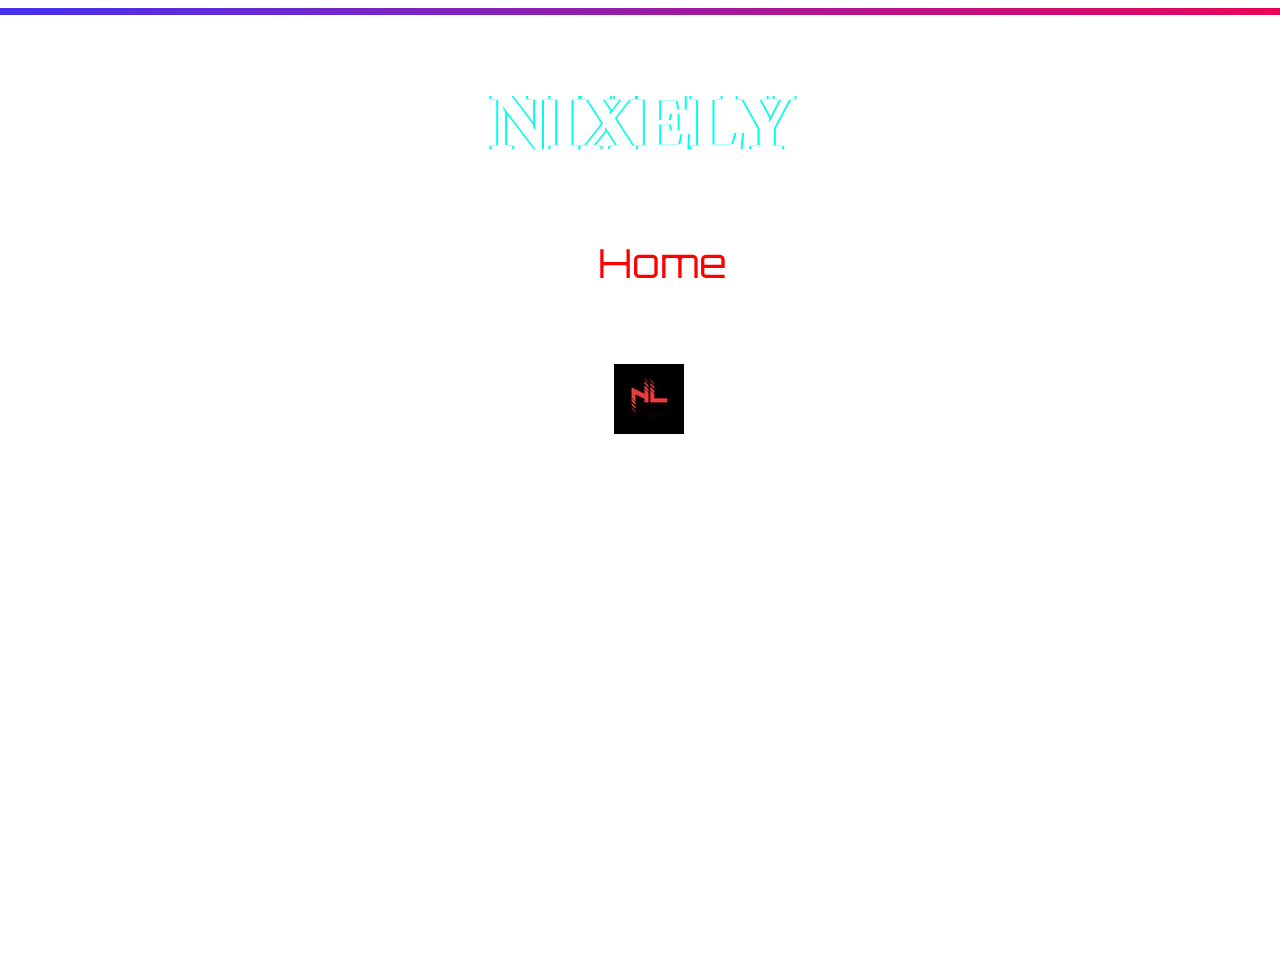
==== about.html @ 4915b162 "Add files via upload" ====
<!DOCTYPE html>
<html>
<head>
  <link rel="stylesheet" href="about.css">
  <link href="https://fonts.googleapis.com/css2?family=Lexend+Giga&display=swap" rel="stylesheet">
  <link href="https://fonts.googleapis.com/css2?family=Orbitron&display=swap" rel="stylesheet">
</head>
<body>
  <hr>
  <div class="background-wrap">
<video src="Nixelytest3.mp4" muted autoplay loop id="Nixely"></video>
 </div>
 <br>
 <br>
 <br>
 <div class="content">
 <h1 class="glitch">NIXELY</h1>
 <br>
 <br>
 <br>
 <ul>
   <li><a href="index.html">Home</a></li>
 </ul>
 <br>
 <br>
 <br>
 <br>
 <br>
 <br>
 <br>
 <div id="Logo">
 <img src="nixely.jpg">
 </div>
 <br>
 <br>
 <br>
 <br>
 <br>
 <p>I am a new coming Streamer. I want to have some fun and hopefully giving you some fun as well!</p>
 </div>
 <div class="hint">TAP TO UNMUTE</div>
 <script src="app.js"></script>
</body>
---- about.css ----
body{
    margin:0;
    padding:0;
    color:#ffffff;
}

.background-wrap {
  position: fixed;
  width: 100%;
  height: 100%;
  overflow: hidden;
  top: 0;
  left: 0;
}

.content {
  position: absolute;
  width: 100%;
  min-height: 100%;
  z-index: 1000;
  z-index: 1;
}

hr {
  position: relative;
    display: flex;
    flex-direction: column;
    background-size: cover;
    background-attachment: fixed;
    border-top: 6px solid transparent;
    border-image: linear-gradient(90deg, #4632f0, #eb055a) 1;
    z-index: 1;
}


.glitch{
    position:relative;
    top:40%;
    margin:0 auto;
    color:#ffff;
    font-size:80px;
    font-family:verdana;
    font-weight:600;
    text-align:center;
    text-transform: uppercase;
    z-index: 1;
}

.glitch::before, .glitch::after{
    content:'NIXELY';
    position:absolute;
    top:0;
    left:0;
    right:0;
    overflow:hidden;
    background-color:#0000;
    color: #ffffff;
    z-index: 1;

}

.glitch:before{
    left:8px;
    text-shadow:2px 0 #00ffea;
    animation:effect 3s infinite linear;
    z-index: 1;
}
.glitch:after{
    left:4px;
    text-shadow:-2px 0 #00ffea;
    animation:effect 2s infinite linear;
    z-index: 1;
}
@-webkit-keyframes effect{
    0%{
        clip:rect(55px,9999px,56px,0);
    }
    5%{
        clip:rect(47px,9999px,38px,0);
    }
    10%{
        clip:rect(33px,9999px,36px,0);
    }
    15%{
        clip:rect(35px,9999px,9px,0);
    }
    20%{
        clip:rect(63px,9999px,59px,0);
    }
    25%{
        clip:rect(96px,9999px,98px,0);
    }
    30%{
        clip:rect(48px,9999px,77px,0);
    }
    35%{
        clip:rect(50px,9999px,34px,0);
    }
    40%{
        clip:rect(60px,9999px,72px,0);
    }
    45%{
        clip:rect(10px,9999px,81px,0);
    }
    50%{
        clip:rect(2px,9999px,60px,0);
    }
    55%{
        clip:rect(23px,9999px,89px,0);
    }
    60%{
        clip:rect(76px,9999px,91px,0);
    }
    65%{
        clip:rect(62px,9999px,38px,0);
    }
    70%{
        clip:rect(60px,9999px,73px,0);
    }
    75%{
        clip:rect(60px,9999px,87px,0);
    }
    80%{
        clip:rect(2px,9999px,14px,0);
    }
    85%{
        clip:rect(28px,9999px,87px,0);
    }
    90%{
        clip:rect(73px,9999px,50px,0);
    }
    95%{
        clip:rect(79px,9999px,78px,0);
    }
    100%{
        clip:rect(17px,9999px,79px,0);
    }
}

a {
  transition: all 300ms; -webkit-transition: all 300ms; -moz-transition: all 300ms; -o-transition: all 300ms;
}

p {
  font-family: 'Orbitron';
  font-size: 20px;
  text-align: center;
}

ul li {
  list-style: none;
  float: left;
  margin-left: 45%;
}

ul li a {
  font-family: 'Orbitron';
  color: red;
  font-size: 40px;
  padding: 0;
  text-decoration: none;
  text-align: center;
  float: left;
  margin: 0;
}

ul li a:hover {
  transform: scale(1.1);
-webkit-transform: scale(1.1);
-moz-transform: scale(1.1);
-o-transform: scale(1.1);
  box-shadow: 0 0 4px 8px #a117f2;
}

#Logo {
  float: left;
  margin-left: 48%;
}
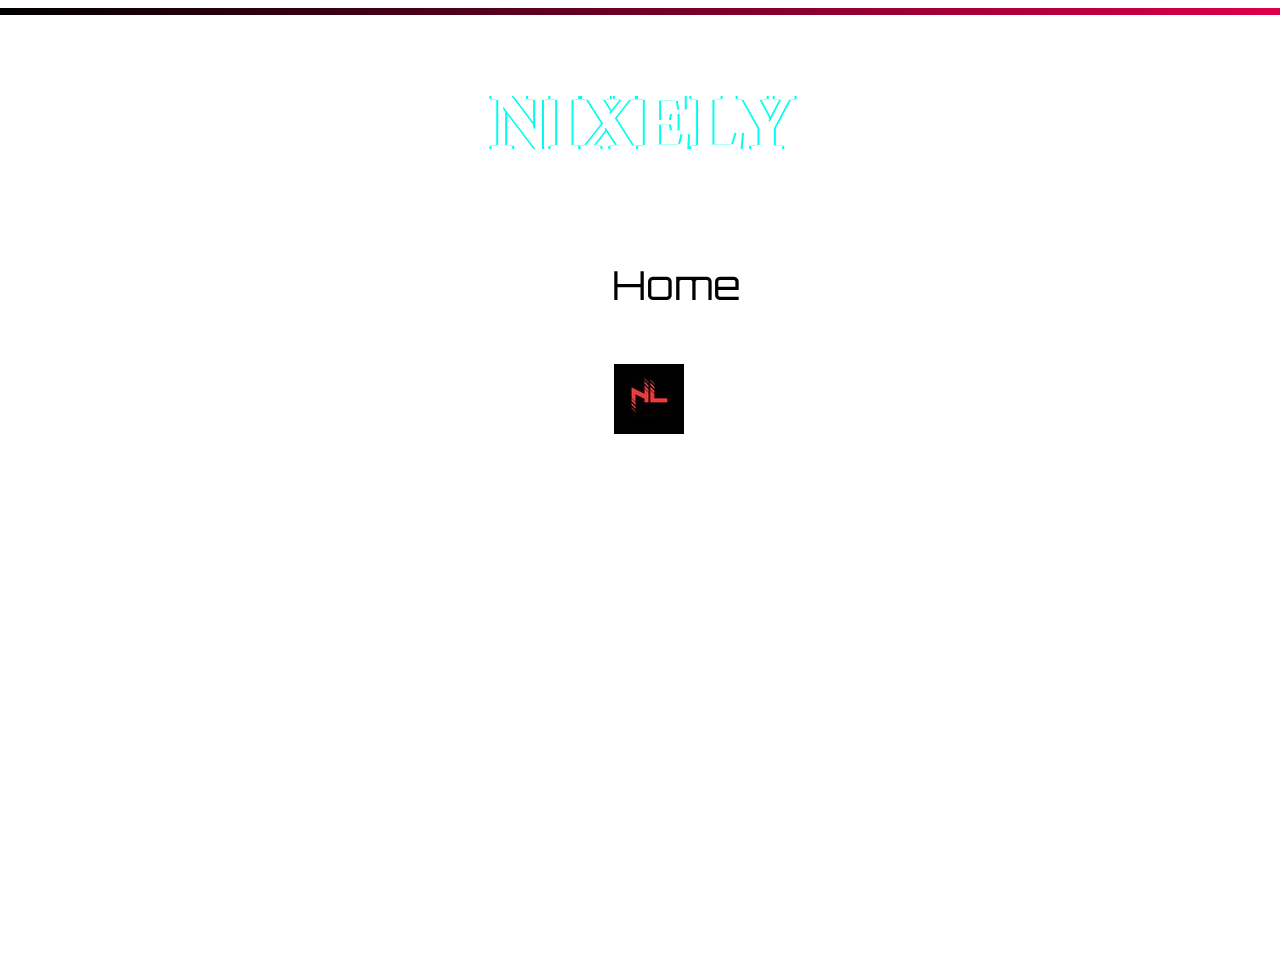
==== commit 6166c8ee: "Add files via upload" ====
--- a/about.html
+++ b/about.html
@@ -8,7 +8,7 @@
 <body>
   <hr>
   <div class="background-wrap">
-<video src="Nixelytest3.mp4" muted autoplay loop id="Nixely"></video>
+<video src="NL1.mp4" muted autoplay loop id="Nixely"></video>
  </div>
  <br>
  <br>
@@ -39,5 +39,5 @@
  <p>I am a new coming Streamer. I want to have some fun and hopefully giving you some fun as well!</p>
  </div>
  <div class="hint">TAP TO UNMUTE</div>
- <script src="app.js"></script>
+ <script src="app1.js"></script>
 </body>
--- a/about.css
+++ b/about.css
@@ -28,7 +28,7 @@
     background-size: cover;
     background-attachment: fixed;
     border-top: 6px solid transparent;
-    border-image: linear-gradient(90deg, #4632f0, #eb055a) 1;
+    border-image: linear-gradient(90deg, #000000, #DD0048) 1;
     z-index: 1;
 }
 
@@ -155,9 +155,9 @@
 
 ul li a {
   font-family: 'Orbitron';
-  color: red;
+  color: #000000;
   font-size: 40px;
-  padding: 0;
+  padding: 22px 14px;
   text-decoration: none;
   text-align: center;
   float: left;
@@ -165,11 +165,7 @@
 }
 
 ul li a:hover {
-  transform: scale(1.1);
--webkit-transform: scale(1.1);
--moz-transform: scale(1.1);
--o-transform: scale(1.1);
-  box-shadow: 0 0 4px 8px #a117f2;
+  background-color: #FF073A;
 }
 
 #Logo {
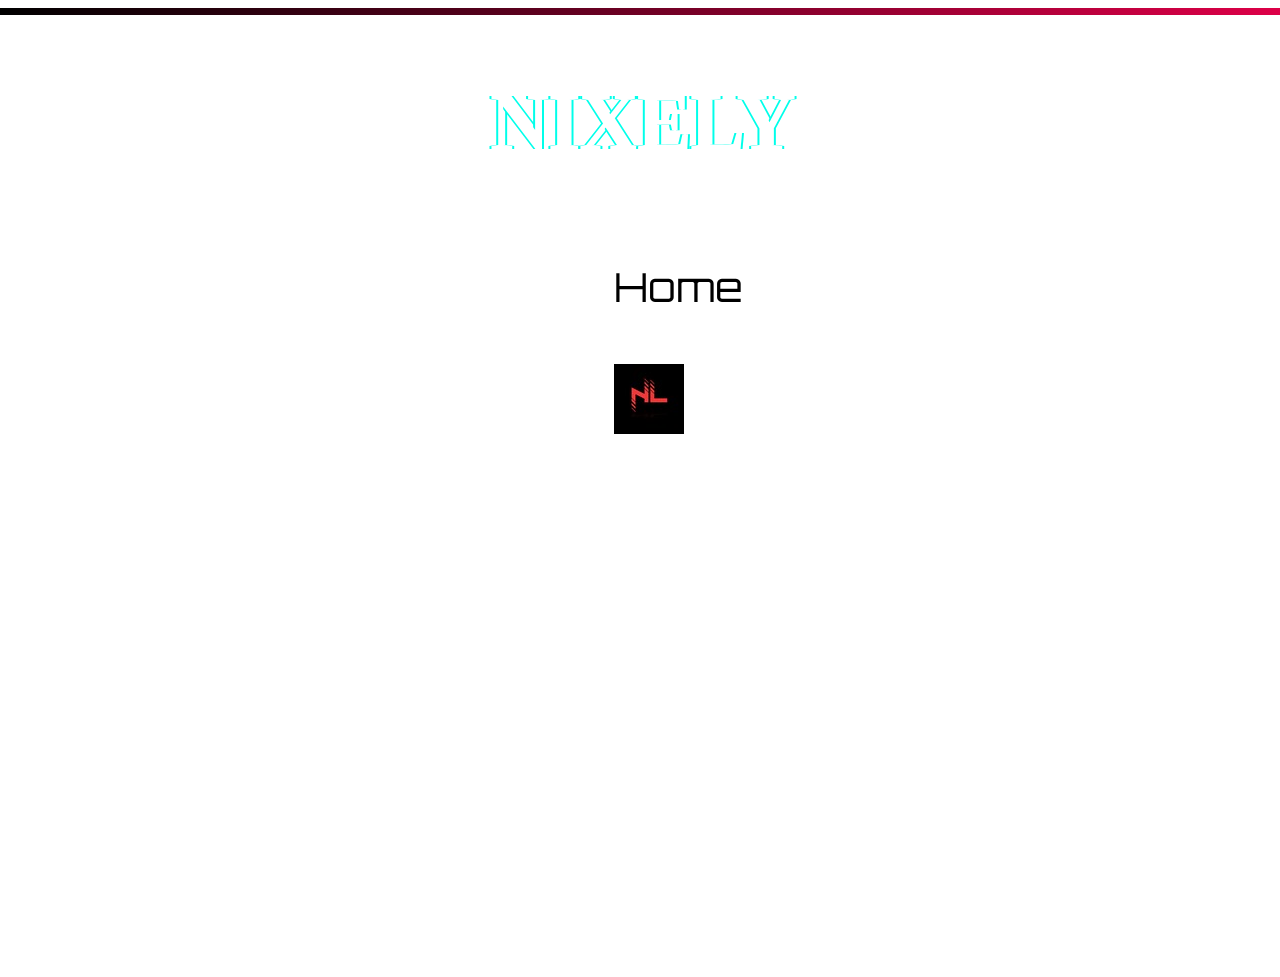
==== commit cf0654ab: "Add files via upload" ====
--- a/about.html
+++ b/about.html
@@ -8,7 +8,7 @@
 <body>
   <hr>
   <div class="background-wrap">
-<video src="NL1.mp4" muted autoplay loop id="Nixely"></video>
+<video src="NL2.mp4" muted autoplay loop id="Nixely"></video>
  </div>
  <br>
  <br>
@@ -19,7 +19,7 @@
  <br>
  <br>
  <ul>
-   <li><a href="index.html">Home</a></li>
+   <li><a id="home" href="index.html">Home</a></li>
  </ul>
  <br>
  <br>
--- a/about.css
+++ b/about.css
@@ -172,3 +172,7 @@
   float: left;
   margin-left: 48%;
 }
+
+#home {
+  border: 2px solid #fff;
+}
